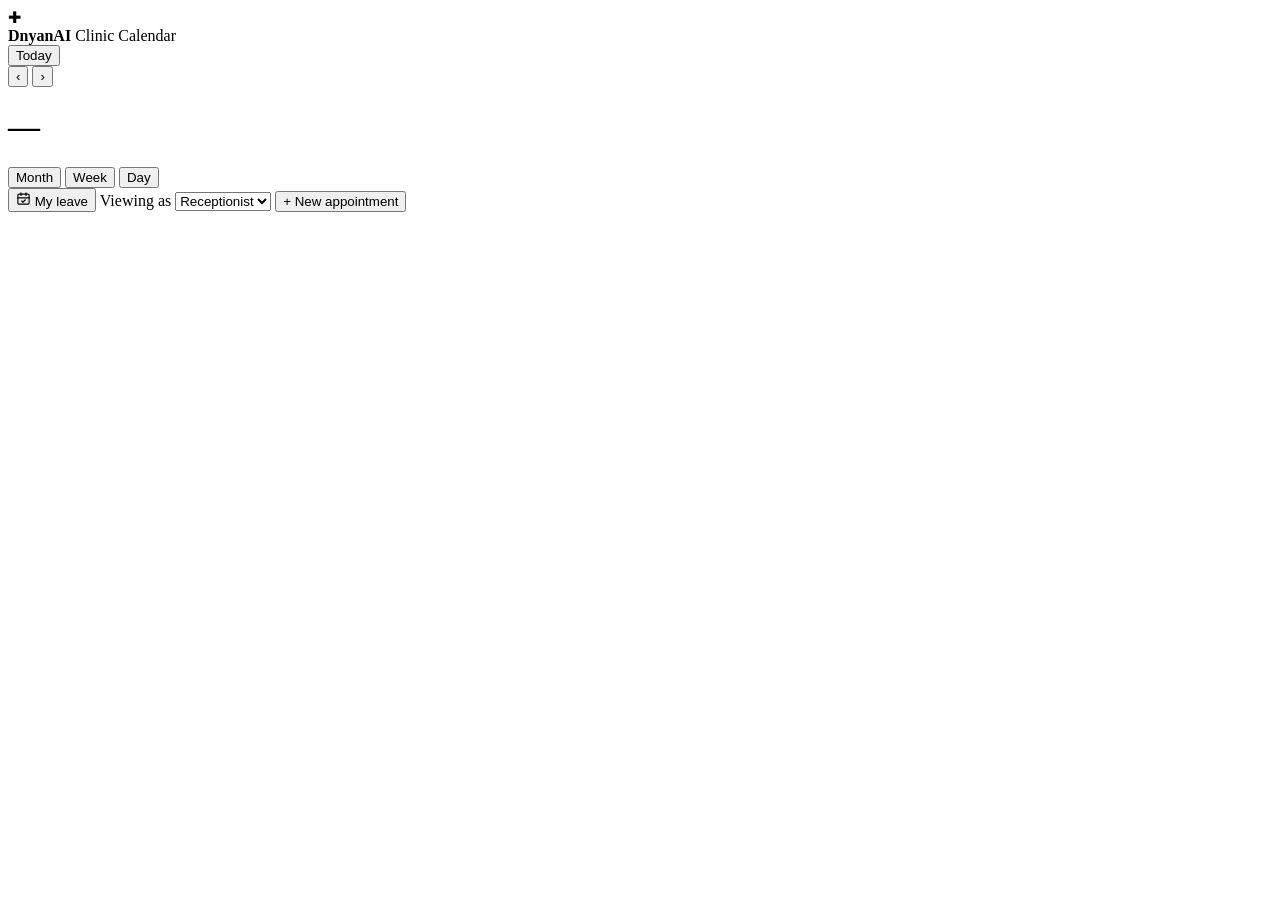
==== calendar/frontend/index.html @ 7f2e7256 "feat: combine calendar and receptionist chatbot into one Neon-first repo" ====
<!DOCTYPE html>
<html lang="en">
<head>
  <meta charset="utf-8">
  <meta name="viewport" content="width=device-width, initial-scale=1">
  <title>DnyanAI · Clinic Calendar</title>
  <link rel="icon" href="data:image/svg+xml,%3Csvg xmlns='http://www.w3.org/2000/svg' viewBox='0 0 32 32'%3E%3Crect width='32' height='32' rx='8' fill='%231a73e8'/%3E%3Cpath d='M16 8v16M8 16h16' stroke='white' stroke-width='3.5' stroke-linecap='round'/%3E%3C/svg%3E">
  <link rel="stylesheet" href="/static/css/app.css">
</head>
<body>
  <div class="app">
    <header class="topbar">
      <div class="brand">
        <div class="logo">✚</div>
        <div class="brand-text">
          <strong>DnyanAI</strong>
          <span>Clinic Calendar</span>
        </div>
      </div>

      <div class="toolbar">
        <button class="btn ghost" id="todayBtn">Today</button>
        <div class="nav-group">
          <button class="icon-btn" id="prevBtn" aria-label="Previous">‹</button>
          <button class="icon-btn" id="nextBtn" aria-label="Next">›</button>
        </div>
        <h1 class="range-label" id="rangeLabel">—</h1>
      </div>

      <div class="topbar-right">
        <div class="view-switch" id="viewSwitch">
          <button data-view="month">Month</button>
          <button data-view="week">Week</button>
          <button data-view="day">Day</button>
        </div>

        <button class="btn leave-top-btn" id="topLeaveBtn" title="Manage my leave">
          <svg viewBox="0 0 24 24" width="15" height="15" fill="none"
               stroke="currentColor" stroke-width="1.8" stroke-linecap="round"
               stroke-linejoin="round" aria-hidden="true">
            <rect x="3" y="5" width="18" height="16" rx="2"/>
            <path d="M16 3v4M8 3v4M3 11h18"/>
            <path d="M9 16l2 2 4-4"/>
          </svg>
          <span>My leave</span>
        </button>

        <label class="role-picker">
          <span>Viewing as</span>
          <select id="roleSelect">
            <option value="patient">Patient</option>
            <option value="receptionist" selected>Receptionist</option>
            <option value="doctor">Doctor</option>
            <option value="admin">Admin</option>
          </select>
        </label>

        <select id="doctorSelect" class="doctor-select" hidden></select>

        <button class="btn primary" id="newApptBtn">+ New appointment</button>
      </div>
    </header>

    <div class="stats-strip" id="statsStrip"></div>

    <main class="layout">
      <aside class="sidebar" id="sidebar"></aside>
      <section class="view" id="view">
        <div class="loading"><div class="spinner"></div></div>
      </section>
    </main>
  </div>

  <div class="popover" id="popover" hidden></div>

  <div class="modal-backdrop" id="modalBackdrop" hidden>
    <div class="modal" id="modal"></div>
  </div>

  <div class="toast" id="toast" hidden></div>

  <script type="module" src="/static/js/app.js"></script>
</body>
</html>
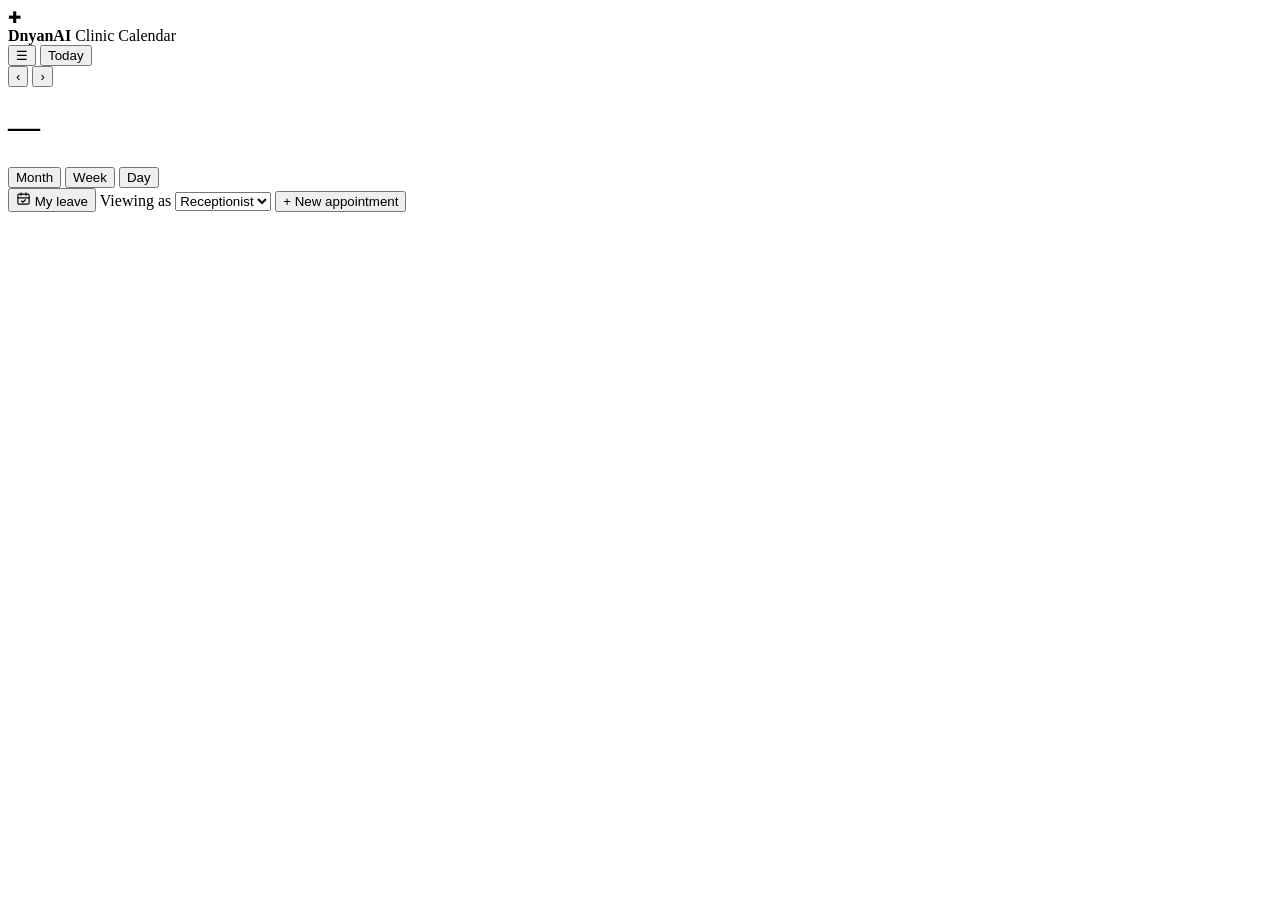
==== commit c31eb6b2: "feat: make calendar and chatbot layouts usable on mobile" ====
--- a/calendar/frontend/index.html
+++ b/calendar/frontend/index.html
@@ -19,6 +19,8 @@
       </div>
 
       <div class="toolbar">
+        <button class="icon-btn sidebar-toggle" id="sidebarToggleBtn"
+                aria-label="Open filters" aria-expanded="false">☰</button>
         <button class="btn ghost" id="todayBtn">Today</button>
         <div class="nav-group">
           <button class="icon-btn" id="prevBtn" aria-label="Previous">‹</button>
@@ -71,6 +73,8 @@
     </main>
   </div>
 
+  <div class="sidebar-backdrop" id="sidebarBackdrop" hidden></div>
+
   <div class="popover" id="popover" hidden></div>
 
   <div class="modal-backdrop" id="modalBackdrop" hidden>
